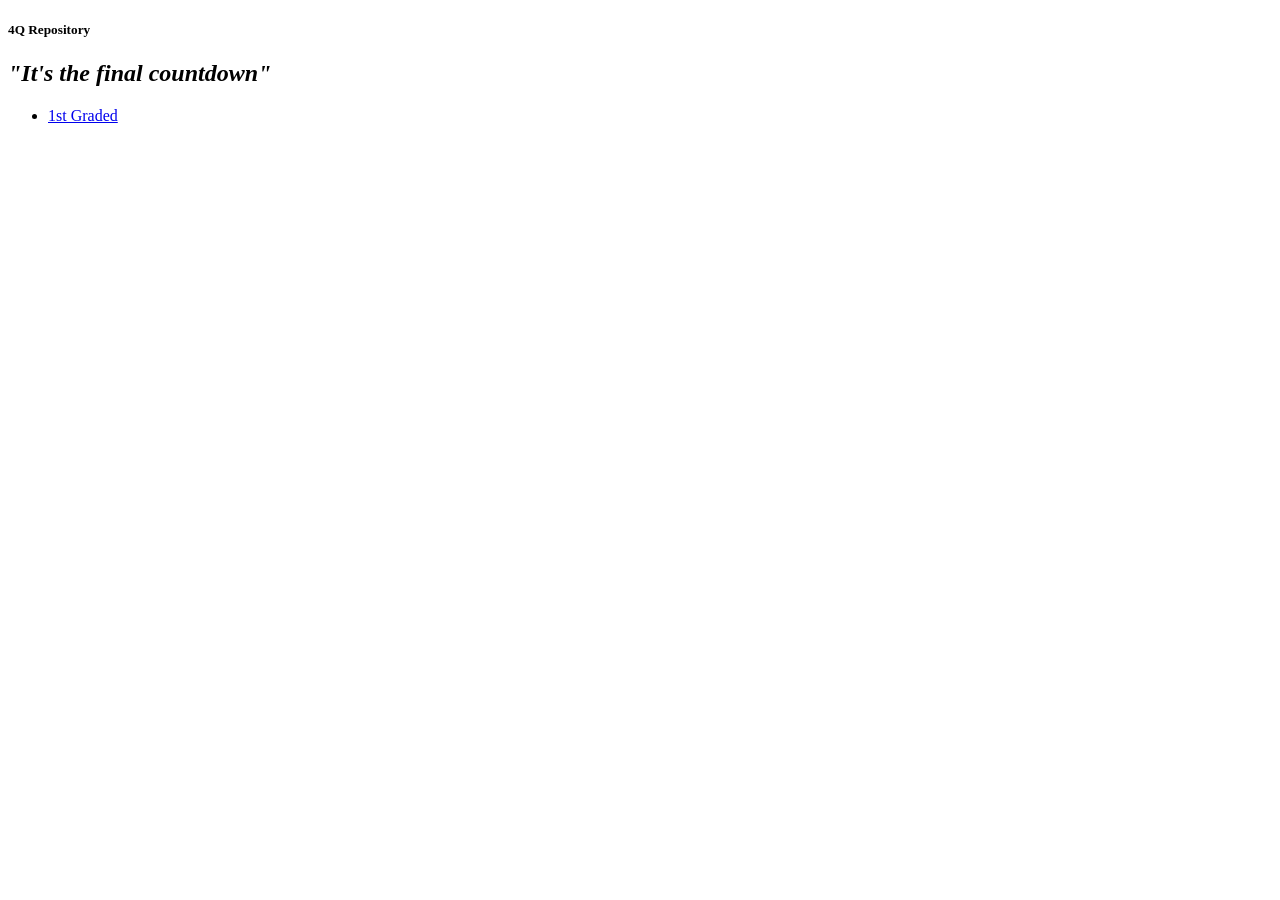
==== index.html @ 0ce8a0bc "3.14159" ====
<!DOCTYPE html>
<html lang="en">
<head>
    <meta charset="UTF-8">
    <meta name="viewport" content="width=device-width, initial-scale-1.0">
    <meta name="description" content="4Q Repository">
    <meta name="keywords" content="4Q, Repository, Projects, Web Development">
    <meta name="author" content="RAP Francisco">

    <title> 4Q Repository</title>
    <link rel="stylesheet" href="styles.css" >
    
    <script src="script.js" defer></script>
</head>
<body> 
    <header>
        <h5>4Q Repository</h5>
    </header>
    <main>
        <section>
            <h2><i>"It's the final countdown"</i></h2>
            <ul>
                <li><a href="./publicc/q41gSMagnesiumFRANCISCO.html">1st Graded</a></li> <!-- for some odd reason, public won't save as the folder name -->
            </ul>
        </section>
    </main>
</body>
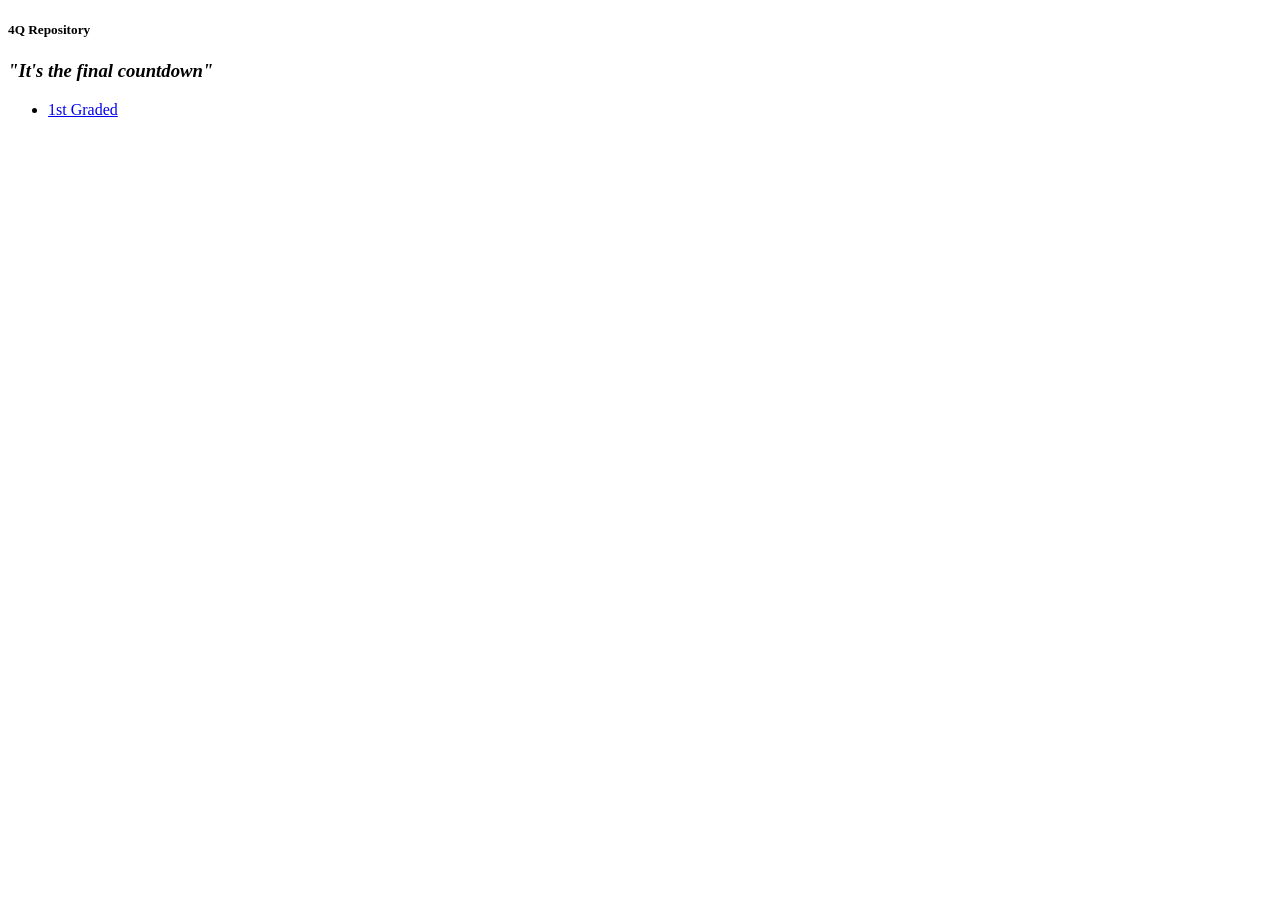
==== commit b00c747b: "savesevesivesovesuve" ====
--- a/index.html
+++ b/index.html
@@ -18,7 +18,7 @@
     </header>
     <main>
         <section>
-            <h2><i>"It's the final countdown"</i></h2>
+            <h3><i>"It's the final countdown"</i></h3>
             <ul>
                 <li><a href="./publicc/q41gSMagnesiumFRANCISCO.html">1st Graded</a></li> <!-- for some odd reason, public won't save as the folder name -->
             </ul>
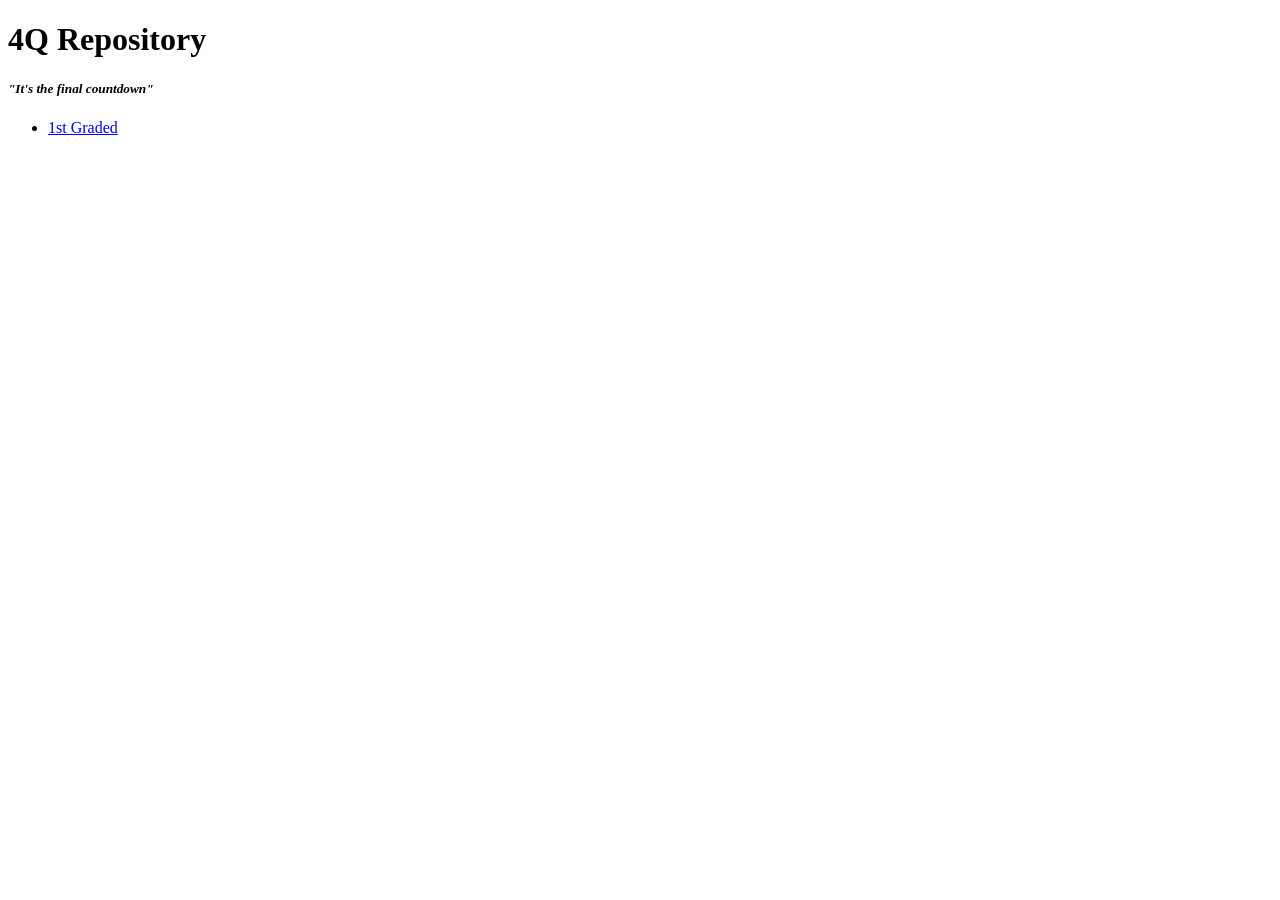
==== commit 28021f7a: "font" ====
--- a/index.html
+++ b/index.html
@@ -14,11 +14,11 @@
 </head>
 <body> 
     <header>
-        <h5>4Q Repository</h5>
+        <h1>4Q Repository</h1>
     </header>
     <main>
         <section>
-            <h3><i>"It's the final countdown"</i></h3>
+            <h5><i>"It's the final countdown"</i></h5>
             <ul>
                 <li><a href="./publicc/q41gSMagnesiumFRANCISCO.html">1st Graded</a></li> <!-- for some odd reason, public won't save as the folder name -->
             </ul>
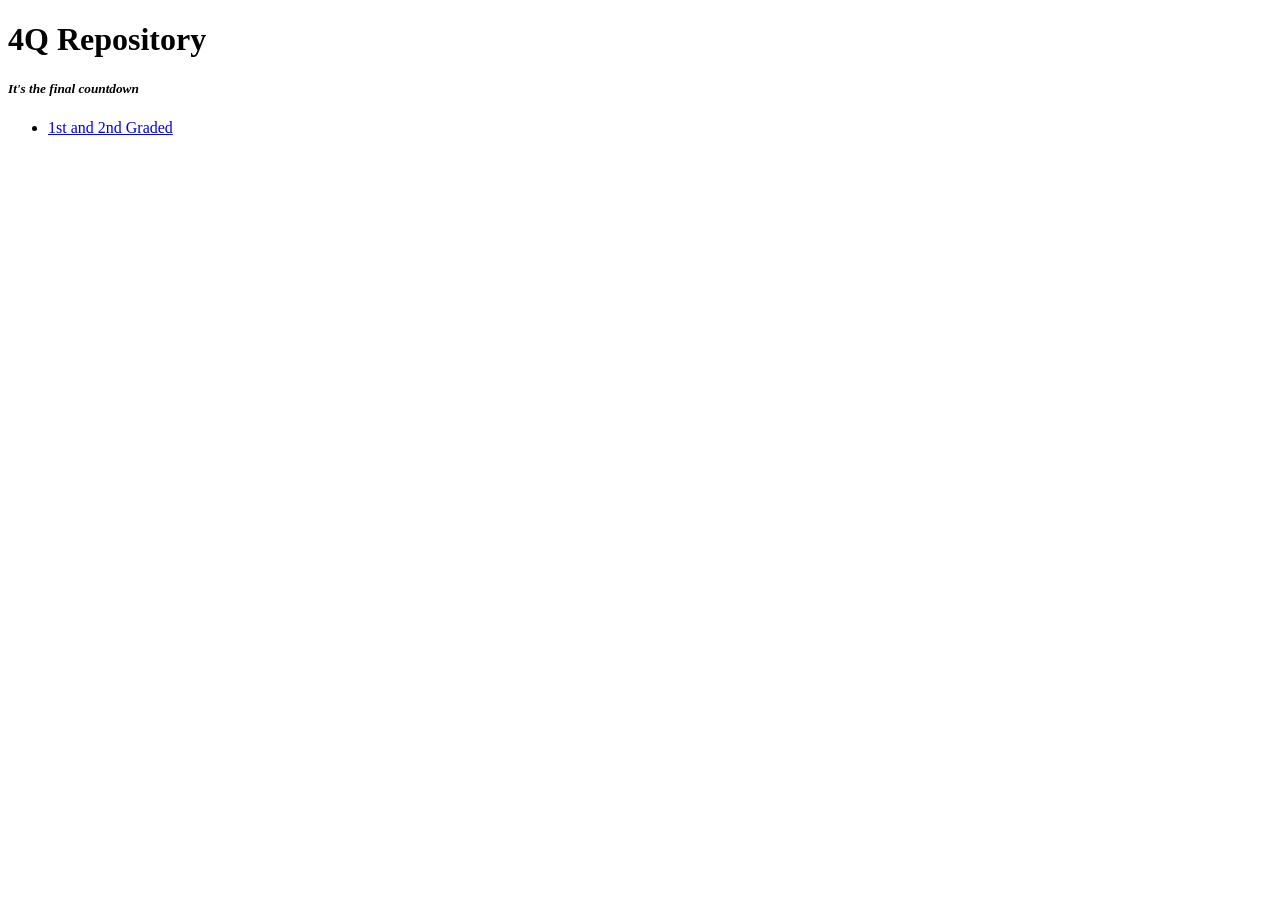
==== commit 657a01e6: "titlte" ====
--- a/index.html
+++ b/index.html
@@ -18,9 +18,9 @@
     </header>
     <main>
         <section>
-            <h5><i>"It's the final countdown"</i></h5>
+            <h5><i>It's the final countdown</i></h5>
             <ul>
-                <li><a href="./publicc/q41gSMagnesiumFRANCISCO.html">1st Graded</a></li> <!-- for some odd reason, public won't save as the folder name -->
+                <li><a href="./publicc/q41gSMagnesiumFRANCISCO.html">1st and 2nd Graded</a></li> <!-- for some odd reason, public won't save as the folder name -->
             </ul>
         </section>
     </main>
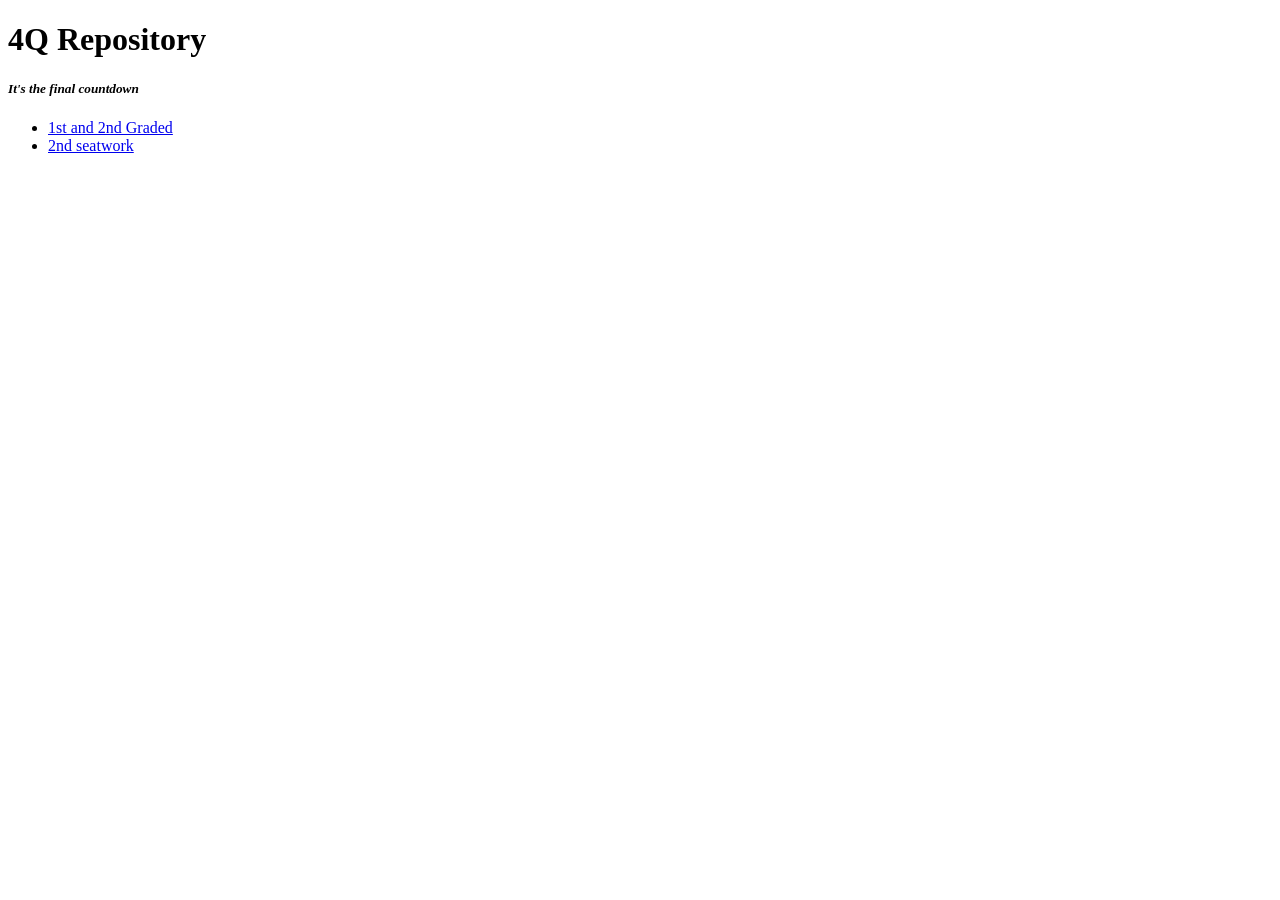
==== commit 150257e8: "fdvgdzfv" ====
--- a/index.html
+++ b/index.html
@@ -21,6 +21,7 @@
             <h5><i>It's the final countdown</i></h5>
             <ul>
                 <li><a href="./publicc/q41gSMagnesiumFRANCISCO.html">1st and 2nd Graded</a></li> <!-- for some odd reason, public won't save as the folder name -->
+                <li><a href="./publicc/9MgFranciscoseatwork2.html">2nd seatwork</a></li>
             </ul>
         </section>
     </main>
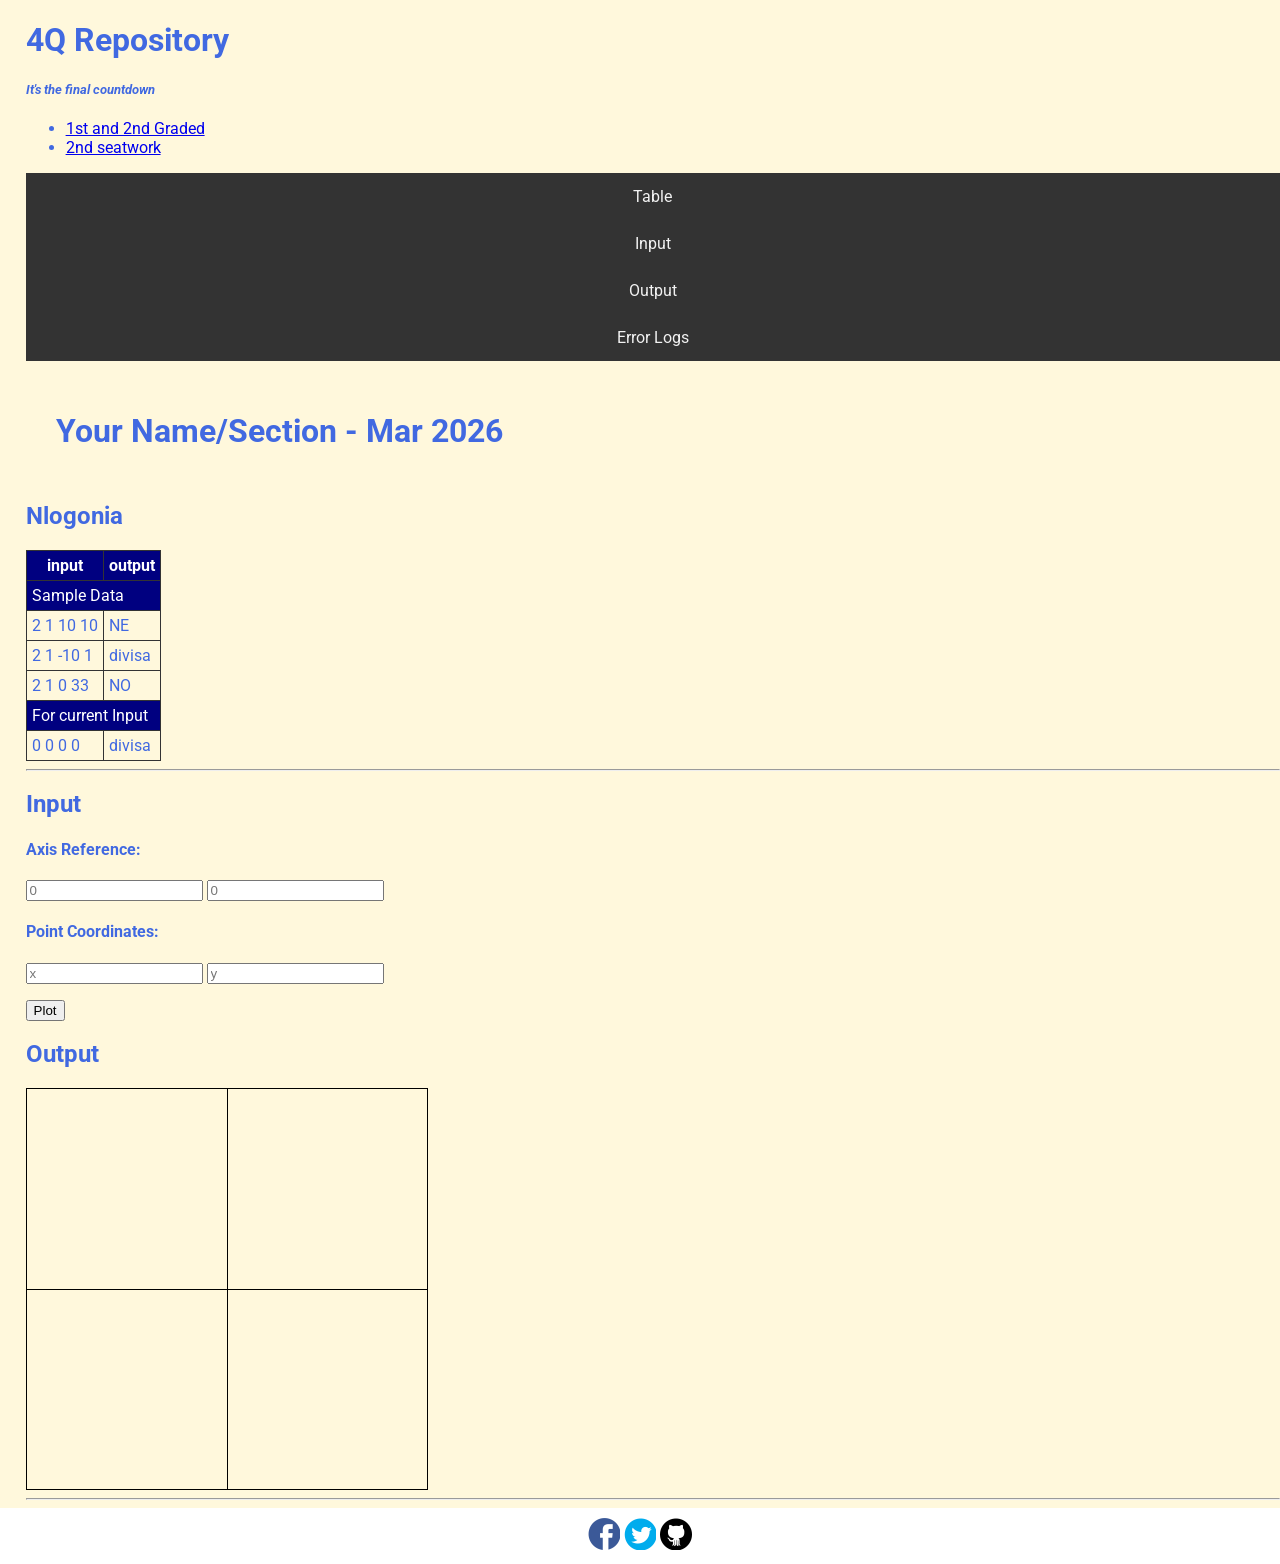
==== commit 044967e5: "fdsdfa" ====
--- a/index.html
+++ b/index.html
@@ -3,14 +3,23 @@
 <head>
     <meta charset="UTF-8">
     <meta name="viewport" content="width=device-width, initial-scale-1.0">
-    <meta name="description" content="4Q Repository">
-    <meta name="keywords" content="4Q, Repository, Projects, Web Development">
-    <meta name="author" content="RAP Francisco">
+    <meta charset="utf-8">
+    <meta name="viewport" content="width=device-width">
+    <!-- change the authors name to both your names-->
+    <meta name="author" content="Rei Annica P. Francisco">
+    <meta name="description" content="testing and debugging">
+    <meta name="keywords" content="testing and debugging">
+    <title>CS 3 </title>
+    <link href="style2.css" rel="stylesheet" type="text/css" />
+    <link rel="preconnect" href="https://fonts.googleapis.com">
+    <link rel="preconnect" href="https://fonts.gstatic.com" crossorigin>
+    <link href="https://fonts.googleapis.com/css2?family=Open+Sans&family=Poppins:wght@300&family=Roboto&display=swap" rel="stylesheet">
+    <link rel="icon" type="image/x-icon" href="images/favicon.ico">
 
     <title> 4Q Repository</title>
     <link rel="stylesheet" href="styles.css" >
     
-    <script src="script.js" defer></script>
+    <script src="script2.js" defer></script>
 </head>
 <body> 
     <header>
@@ -25,4 +34,83 @@
             </ul>
         </section>
     </main>
+    <header>
+    <nav>
+      <a href="#start">Table</a>
+      <a href="#input">Input</a>
+      <a href="#output">Output</a>
+      <a href="/publicc/errorlogs.html">Error Logs</a>
+    </nav>
+    
+    <h1 style="padding: 30px">Your Name/Section  - Mar 2026 </h1>
+    <h2 id="start"> Nlogonia </h2>
+  </header>
+
+  <section id="table">
+    <table> 
+      <tr class="rColor">
+        <th> input </th> <th> output</th>
+      </tr>
+      <tr class="rColor"> 
+        <td colspan="2"> Sample Data</td>
+      </tr>
+      <tr> 
+        <td> 2 1 10 10 </td> <td> NE</td>
+      </tr>
+      <tr> 
+        <td> 2 1 -10 1 </td> <td> divisa</td>
+      </tr>
+      <tr> 
+        <td> 2 1 0 33 </td> <td> NO </td>
+      </tr>
+      <tr  class="rColor"> 
+        <td colspan="2"> For current Input</td>
+      </tr>
+      <tr> 
+        <td id="in1"> 0 0 0 0 </td> <td id="out1"> divisa </td>
+      </tr>
+    </table>
+    <hr>
+  </section>
+  
+  <section id="input">
+    <h2> Input </h2>
+  
+    <h4>Axis Reference:</h4>
+    <p>
+      <input type="number" id="x0" placeholder="0">
+      <input type="number" id="y0" placeholder="0">
+    </p>
+    
+    <h4>Point Coordinates:</h4>
+    <p>
+      <input type="number" id="x" placeholder="x"> 
+      <input type="number" id="y" placeholder="y">
+    </p>
+    <button onclick="plotPoint(Number(x0.value),Number(y0.value),Number(x.value), Number(y.value))"> Plot </button>
+  </section>
+  
+  <section id="output">
+    <h2 id="output"> Output </h2>
+  
+    <div id="coordinatePlane">
+        <div id="xAxis" class="axis"></div>
+        <div id="yAxis" class="axis"></div>
+    </div>
+    <hr>
+  </section>
+  
+  <!--- anchors for socmed site are done with image sprites -->
+  <footer>
+    <a href="https://facebook.com"> 
+    <div class="icon facebook"></div>
+    </a>
+    <a href="https://twitter.com">
+    <div class="icon twitter"></div>
+    </a>
+    <a href="https://github.com">
+    <div class="icon github"></div>
+    </a>
+  </footer>
+  <script defer src="script2.js"></script>
 </body>
--- a/style2.css
+++ b/style2.css
@@ -0,0 +1,126 @@
+html {
+  height: 100%;
+  width: 100%;
+}
+
+body{
+  font-family: 'Open Sans', sans-serif;
+  font-family: 'Poppins', sans-serif;
+  font-family: 'Roboto', sans-serif;
+  background-color: cornsilk;
+  color:royalblue;
+  padding: 0;
+  margin: 0;
+}
+
+section, header {
+  padding-left: 2%;
+}
+
+/*---- CSS to control the navigation bar --- 
+Requirements for the navigation:
+- Navigation should all be on one line only and located on the first line of the browser and will not scroll with the rest of the content.  
+- There should also a hover effect on each of the links to change background and foreground color.
+*/
+nav {
+    width: 100%;
+    background-color: #333;
+}
+
+nav a {
+    display: block;
+    color: #f2f2f2;
+    text-align: center;
+    padding: 14px 20px;
+    text-decoration: none;
+}
+
+nav a :hover {
+    background-color: #ddd;
+    color: black;
+}
+
+/*------ to control coordinatePlane, the location of the small red box  --------*/
+#coordinatePlane {
+    position: relative;
+    height: 400px;
+    width: 400px;
+    border: 1px solid black;
+}
+.point {
+    height: 10px;
+    width: 10px;
+    background-color: red;
+}
+.axis {
+    position: absolute;
+    background-color: black;
+}
+
+#xAxis {
+    left: 0;
+    top: 200px;
+    width: 100%;
+    height: 1px;
+}
+#yAxis {
+    left: 200px;
+    bottom: 0;
+    width: 1px;
+    height: 100%;
+}
+
+/* ----- CSS properties for footer tag to display socmed icons facebook, twitter and github using sprites ---
+- Discover how to use image sprites to make this work
+*/
+footer {
+    width: 100%;
+    background-color: white;
+    color: #333;
+    text-align: center;
+    padding: 10px 0;
+}
+footer a {
+  text-decoration: none;
+}
+
+.icon {
+    width: 32px;
+    height: 32px;
+    display: inline-block;
+    background: url('sprites.png') no-repeat;
+}
+.facebook {
+    background-position: -226px -129px;
+}
+.twitter {
+    background-position: -340px -129px;
+}
+.github {
+    background-position: -456px -129px;
+}
+
+.facebook:hover {
+  background-position: -226px -55px;
+}
+.twitter:hover {
+  background-position: -340px -54px;
+}
+.github:hover {
+  background-position: -456px -54px;
+}
+
+/* --- CSS for documenting process in the table in the errorlogs.html --*/
+table{
+  border-collapse: collapse;
+}
+
+th, td, tr{
+  padding: 5px;
+  border: 1px solid #333;  
+}
+
+.rColor {
+  background-color: navy;
+  color: white;
+}
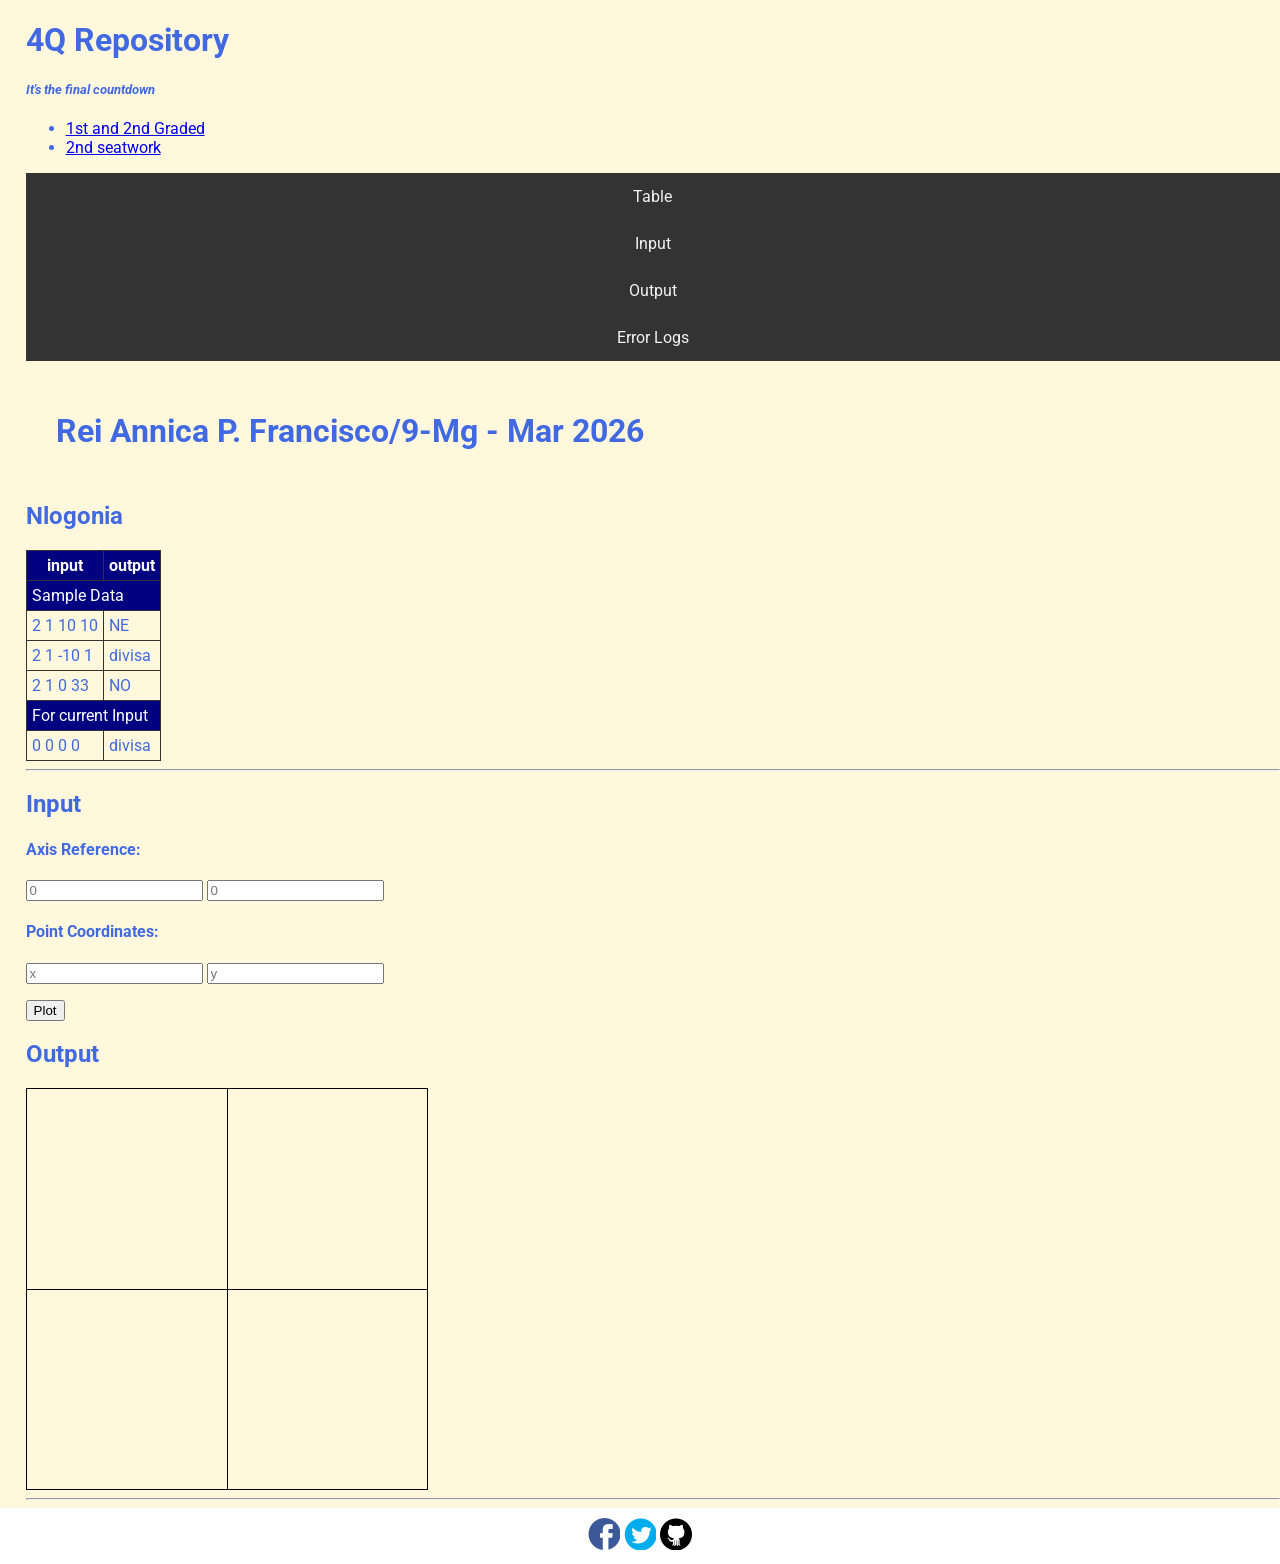
==== commit fef29803: "section" ====
--- a/index.html
+++ b/index.html
@@ -42,7 +42,7 @@
       <a href="/publicc/errorlogs.html">Error Logs</a>
     </nav>
     
-    <h1 style="padding: 30px">Your Name/Section  - Mar 2026 </h1>
+    <h1 style="padding: 30px">Rei Annica P. Francisco/9-Mg  - Mar 2026 </h1>
     <h2 id="start"> Nlogonia </h2>
   </header>
 
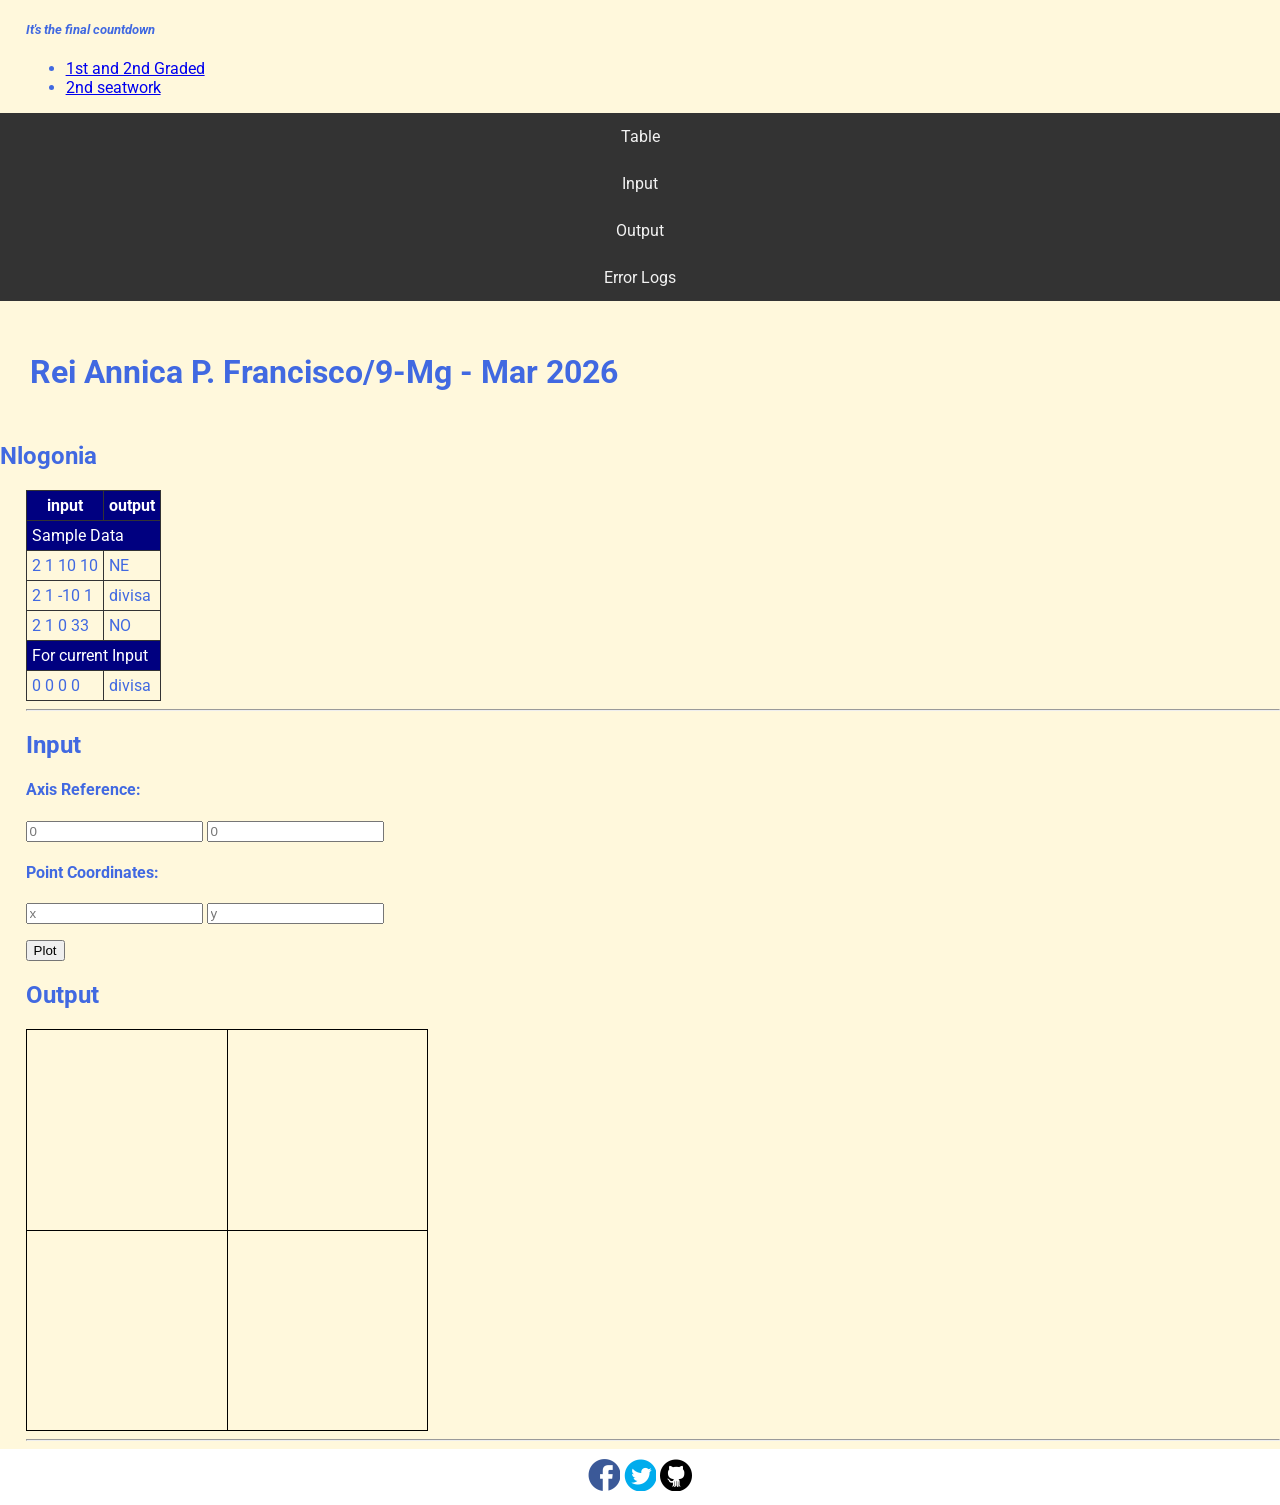
==== commit af6d3665: "werfsgfzd" ====
--- a/index.html
+++ b/index.html
@@ -1,8 +1,6 @@
 <!DOCTYPE html>
 <html lang="en">
 <head>
-    <meta charset="UTF-8">
-    <meta name="viewport" content="width=device-width, initial-scale-1.0">
     <meta charset="utf-8">
     <meta name="viewport" content="width=device-width">
     <!-- change the authors name to both your names-->
@@ -17,14 +15,11 @@
     <link rel="icon" type="image/x-icon" href="images/favicon.ico">
 
     <title> 4Q Repository</title>
-    <link rel="stylesheet" href="styles.css" >
+    <link rel="stylesheet" href="styles2.css" >
     
     <script src="script2.js" defer></script>
 </head>
 <body> 
-    <header>
-        <h1>4Q Repository</h1>
-    </header>
     <main>
         <section>
             <h5><i>It's the final countdown</i></h5>
@@ -34,7 +29,6 @@
             </ul>
         </section>
     </main>
-    <header>
     <nav>
       <a href="#start">Table</a>
       <a href="#input">Input</a>
